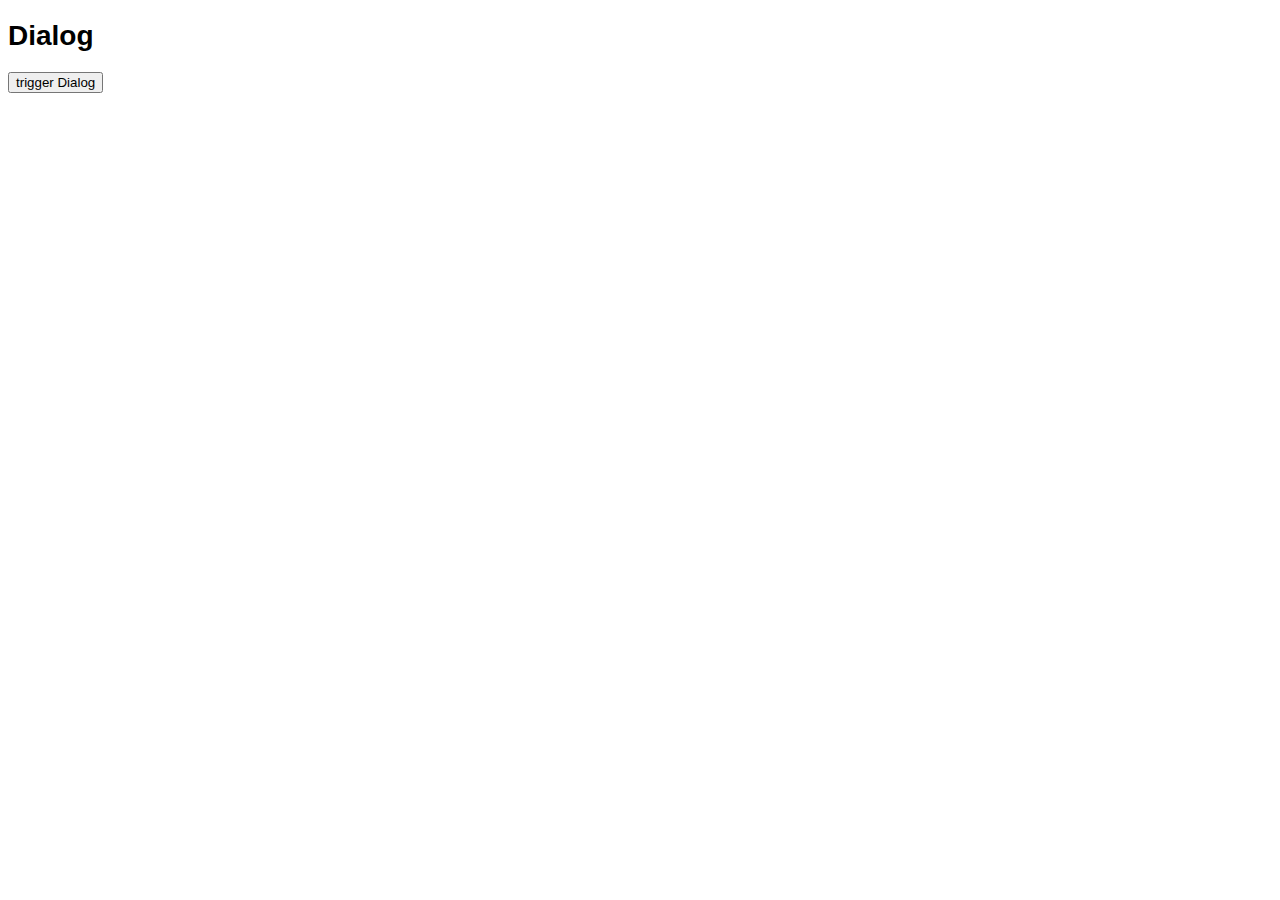
==== demo/index.html @ f48237ca "Dialog init" ====
<!DOCTYPE html PUBLIC "-//W3C//DTD XHTML 1.0 Strict//EN" "http://www.w3.org/TR/xhtml1/DTD/xhtml1-strict.dtd">
<html xmlns="http://www.w3.org/1999/xhtml" xml:lang="en" lang="en">
    <head>
        <meta http-equiv="Content-Type" content="text/html; charset=utf-8" />
        <link rel=stylesheet href="Assets/demo.css">
        <link rel=stylesheet href="Assets/main.css">
        <script type="text/javascript" src="../Source/mootools-core.js"></script>
        <script type="text/javascript" src="../Source/mootools-more.js"></script>
        <script type="text/javascript" src="../Source/dialog.js"></script>
        <script type="text/javascript" src="../Source/demo.js"></script>

        <title>Dialog Demo</title>
    </head>
    <body>
        <h1>Dialog</h1>
			
        <input id="dialogDemo" type="button" value="trigger Dialog" role="button"/>
    </body>
</html>
---- demo/Assets/demo.css ----
body {
    background-color: #FFFFFF;
    font: 14px / 1.22 helvetica, Lucida Sans, clean, sans-serif;
    *font-size:small;
    * font:x-small;
    margin:
    20;
    padding:
    20;
    text-align: left;
}

#container {
    width: 650px !important;
    margin: 60px auto 200px auto;
    text-align: left;
    padding: 25px 40px 40px 40px;
    background-color: #E8EEF7;
    border: 4px solid #264E75;
    position: relative;
    color: #112335;
}

#container h1, #container h2, #container h3 {
    color: #18324B;
}

#container td {
    text-align: left;
}

#container input.offsetmargin {
    width: 35px;
    font-size: 112%;
}

#container p.ctr, #shbtnrow {
    text-align: center;
}

#container h2.desc {
    font-size: 134%;
    color: #336600;
    font-weight: normal;
}

#shbtnrow {
    width: 400px;
    margin: -5px auto 0 auto;
}

#container .tip {
    font-weight: bold;
    cursor: pointer;
    color: purple;
}

#lotsatips {
    margin: 0 0 25px 0;
}

#lotsatips .box {
    width: 25px;
    height: 25px;
    margin: 0 3px 0 0;
    border: 1px solid #CFCFCF;
    border-radius: 5px;
    -moz-border-radius: 5px;
    -khtml-border-radius: 5px;
    -webkit-border-radius: 5px;
    float: left;
    background-color: #F4F4F4;
}

.clr {
    clear: both;
}

#democnt {
    width: 396px;
    height: 283px;
    background: transparent url(grid.png) no-repeat 50% 50%;
    padding: 0;
    margin: 0px auto 0px auto;
    position: relative;
}

#smplbox {
    width: 292px;
    height: 164px;
    position: absolute;
    top: 72px;
    left: 54px;
}

table.modals {
    margin: 0 auto 10px auto;
}

table.modals td {
    padding: 0 10px;
}

table.modals input {
    font-size: 120%;
    margin: 0;
}

#hide_popup, #show_popup {
    font-size: 120%;
    margin: 0 0 15px 0;
}

#modal_sect h3 {
    text-align: center;
}

#modal_sect p.ctr {
    margin: 0;
}

p.alert {
    color: red;
}

#shsettings td, #shsettings th {
    vertical-align: top;
    padding: 5px;
}

#container .demobox {
    margin: 10px auto;
    border: 3px solid #336600;
    background-color: #99CC66;
    width: 400px;
    padding: 15px;
    font-size: 132%;
    color: #ECFFD9;
}

pre {
    border: 1px solid #99CC66;
    background: #D6DEE9;
    font-size: 92%;
    color: #336600;
    padding: 15px;
    font-weight: normal;
}

#ftr {
    width: 350px;
    text-align: left;
    padding: 0;
    position: absolute;
    left: -4px;
    bottom: -155px;
    font-size: 92%;
    color: 444#;



	z-index: 50;
}

.ModalPop
{
    background-color: #ffffff !important;
    padding: 10px;
    border: 1px solid #aaaaaa !important;
    overflow: hidden;
    -moz-border-radius: 16px 16px 16px 16px;
    -webkit-border-radius: 16px 16px 16px 16px;
    border-radius: 16px 16px 16px 16px;
    -moz-box-shadow: 2px 2px 2px rgba(0, 0, 0, 0.2);
    -webkit-box-shadow: 2px 2px 2px rgba(0, 0, 0, 0.2);
    box-shadow: 2px 2px 2px rgba(0, 0, 0, 0.2);
}

#headingGround{
	                background-color: #efefef;
                width: 367px;
                padding: 10px 10px 3px 10px;
	    -moz-border-radius: 8px 8px 8px 8px;
    -webkit-border-radius: 8px 8px 8px 8px;
    border-radius:  8px 8px 8px 8px;
	
    -moz-box-shadow: 2px 2px 2px rgba(0, 0, 0, 0.2);
    -webkit-box-shadow: 2px 2px 2px rgba(0, 0, 0, 0.2);
    box-shadow: 2px 2px 2px rgba(0, 0, 0, 0.2);
}

.save-btn-td, .or
{
    float: left;
    padding-left: 0;
}

.cancel
{
    float: left;
    padding-left: 15px;
}

.clear
{
    clear: both;
}

.button {
 border: 1px solid #aaaaaa;
 cursor:pointer;
	padding:5px;
    -moz-border-radius: 4px 4px 4px 4px;
    -webkit-border-radius: 4px 4px 4px 4px;
    border-radius: 4px 4px 4px 4px;
    -moz-box-shadow: 2px 2px 2px rgba(0, 0, 0, 0.2);
    -webkit-box-shadow: 2px 2px 2px rgba(0, 0, 0, 0.2);
    box-shadow: 2px 2px 2px rgba(0, 0, 0, 0.2);
	
	background-image: url(../../img/verlauf.png);
	background-repeat: repeat-x ;
	
	background-position: center center;
	
    background-color: #efefef;
}

.button:hover{
	
    background-color: #ffffff;
}

.button:focus{
	outline:none;
	background-color: #ffffff;
    border: 2px dotted #cc0000;
    margin: -1px -1px -1px -1px;
}
---- demo/Assets/main.css ----
/*
	orange popup
*/
.AscMask {
	background-color: black;
}
.AscPop {
	width: 170px;
	text-align: left; 
	position: absolute;
}
.AscPop .grid {
	display: table;
	border-collapse:collapse;border-spacing:0;padding:0;
}
.AscPop .grid tbody {
	margin:0;padding:0;
}
.AscPop .grid td {
	zoom:1;
	margin:0;padding:0;
}
.AscPop .grid .nw {
	width: 4px; 
	background: transparent url(box/orange/l.gif) no-repeat 0% 0%;
}
.AscPop .grid .ne {
	width: 4px; 
	background: transparent url(box/orange/r.gif) no-repeat top right;
}
.AscPop .grid .sw {
	width: 4px; height: 4px;
	background: transparent url(box/orange/l.gif) no-repeat bottom left;
}
.AscPop .grid .se {
	width: 4px; height: 4px;
	background: transparent url(box/orange/r.gif) no-repeat bottom right;
}
.AscPop .grid .north {
	background: transparent url(box/orange/c.gif) repeat-x 0% 0%;
	padding: 8px 8px 8px 8px; 
	font-size: 82%;
	color: black;
}
.AscPop .grid .s {
	height: 4px; 
	background: transparent url(box/orange/c.gif) repeat-x 0% 100%;
}


.AscPop .AscClose { 
	width: 16px;
	height: 16px;
	position: absolute;
	top: 10px;
	right: 12px;
}
.AscPop .AscClose a {
	width: 16px;
	height: 16px;
	display: block;
	background: transparent url(box/orange/fileclose.png) no-repeat 50% 50%;
	filter:alpha(opacity=75);-moz-opacity:.75;opacity:.75;
	z-index:10001;
}
.AscPop .AscClose a:hover {
	filter:alpha(opacity=100);-moz-opacity:1;opacity:1; 
}

.AscPop .p {
	position: absolute;
	visibility: hidden;
	z-index:10002;
	background-repeat: no-repeat;
	display: block;
}
.AscPop .ae {
	height: 16px; width: 9px;
	background-image: url(box/orange/ae.gif)!important;
}
.AscPop .aw {
	height: 16px; width: 9px;
	background-image: url(box/orange/aw.gif)!important;
}
.AscPop .an {
	width: 16px; height: 9px;
	background-image: url(box/orange/an.gif)!important;
}
.AscPop .as {
	width: 16px; height: 9px;
	background-image: url(box/orange/as.gif)!important;
}

.AscPop .mi {
padding:5px;
}

/*
	for session alert modal
*/
.ModalMask {
	background-color: black;
}
.ModalPop {
	width: 387px !important;
	text-align: left; 
	filter:alpha(opacity=100);-moz-opacity:1;opacity:1; 
}
.ModalPop .grid {
	width: 100%;
	display: table;
	border-collapse:collapse;border-spacing:0;padding:0;
}
.ModalPop .grid tbody {
	margin:0;padding:0;
}
.ModalPop .grid td {
	zoom:1;
	margin:0;padding:0;
}
.ModalPop .grid .nw {
	width: 7px; 
	background: transparent no-repeat 0% 0%;
}
.ModalPop .grid .ne {
	width: 7px; 
	background: transparent no-repeat top right;
}
.ModalPop .grid .sw {
	width: 7px; height: 7px;
	background: transparent no-repeat bottom left;
}
.ModalPop .grid .se {
	width: 7px; height: 7px;
	background: transparent no-repeat bottom right;
}
.ModalPop .grid .north {
	background: transparent repeat-x 0% 0%;
	padding: 18px 8px 8px 8px; 
	font-size: 100%;
	color: black;
}
.ModalPop .grid .s {
	height: 7px; 
	background: transparent repeat-x 0% 100%;
}

.ModalPop .grid .b p { margin: 0 0 2px 0;}
.ModalPop .grid .b h4 { font-size: 92%; margin: 0 0 3px 0; text-transform: uppercase;}
.ModalPop .grid .b h5 { font-size: 92%; margin: 0 0 2px 0;}
.ModalPop .p {
	position: absolute;
	visibility: hidden;
	z-index:402;
	background-repeat: no-repeat;
}

.ModalPop .ModalClose { 
	width: 16px;
	height: 16px;
	position: absolute;
	top: 22px;
	right: 20px;
}
.ModalPop .ModalClose a {
	width: 16px;
	height: 16px;
	display: block;
	background: transparent url(box/blue/fileclose.png) no-repeat 50% 50%;
	filter:alpha(opacity=75);-moz-opacity:.75;opacity:.75;
	z-index:10001;
}
.ModalPop .ModalClose a:hover {
	filter:alpha(opacity=100);-moz-opacity:1;opacity:1; 
}
.ModalPop .mi {
	background-repeat: no-repeat;
	background-position: top left;
	padding: 0 15px 20px 75px;
	margin: 0 15px 0px 5px;
}
.ModalPop .e .mi {
}

.ModalPop .f .mi {
	background-image: url(icons/64x64/important.png);
}
.ModalPop .n .mi {
	background-image: url(icons/64x64/clock.png);
}
.ModalPop .i .mi {
	background-image: url(icons/64x64/info.png);
}
.ModalPop .enc .mi {
	background-image: url(icons/64x64/encrypted.png);
}
.ModalPop .ok .mi {
	background-image: url(icons/64x64/button_ok.png);
}
.ModalPop .msg {
	font-size: 100%;
}
.ModalPop .mi h2 {
	font-size: 120%;
	margin: 0 100px 6px 0;
}
.ModalPop .mi h3 {
	font-size: 120%;
	margin: 0 100px 6px 0;
}
.ModalPop .mid p.med {
	font-size: 122%;
	margin: 0 0 8px 0 !important;
	color: #264E75;
}
.ModalPop .mid p.sm {
	font-size: 100%;
	margin: 0 0 8px 0;
}
.ModalPop .mid p.alert {
	font-size: 92%;
	font-weight: bold;
	color: #CC0000;
	padding: 0 0 6px 0;
}
.ModalPop .cd {
	font-size: 450%;
	line-height: .5;
	font-weight: bold;
	color: #264E75;
}
.ModalPop .f .mi .msg .cd {
	color: #CC0000;
}
.ModalPop .i .mi .msg .cd {
	color: #FF9900;
}

.ModalPop table.btn-tbl td.or {
	padding: 0 4px;
	font-size: 82%;
}

.ModalPop table.btn-tbl td.cancel {
	padding: 0 4px;
	font-size: 92%;
}
.ModalPop table.btn-tbl td.cancel a, ModalPop table.btn-tbl td.cancel a:visited {
	color: #CC3300 !important;
}
.ModalPop table.btn-tbl td.cancel a:active { color: red; }
.msg_fail {color: #CC3300;}
.msg_pass {color: #009900;}


/*
	icons 16px
*/

.i16 { 
	padding-left: 20px;    
	min-height: 16px;
	background: url(icons/16x16/sprite-main.png) no-repeat 0 0;
	line-height: 1.6em;
	vertical-align: middle;
}
.conf16 { background-position: 0 -1003px;}
.star16 { background-position: 0 -324px;}
.lock16 { background-position: 0 -2524px;}
.alrt16 { background-position: 0 -1324px;}
.emlg16 { background-position: 0 -2244px;}
.ear16 { background-position: 0 -2004px;}
.eml16 { background-position: 0 -2164px;}
.emld16 { background-position: 0 -2204px;}
.srch16 { background-position: 0 -764px;}
.lbl16 { background-position: 0 -2324px;}
.ltr16 { background-position: 0 -2364px;}
.xport16 { background-position: 0 -884px;}
.plus16 { background-position: 0 -805px;}
.vcf16 { background-position: 0 -1564px;}
.fin16 { background-position: 0 -3004px;}
.pray16 { background-position: 0 -2444px;}
.prse16 { background-position: 0 -2484px;}
.key16 { background-position: 0 -2564px;}
.merg16 { background-position: 0 -1604px;}
.fam16 { background-position: 0 -1524px;}
.egr16 { background-position: 0 -1644px;}
.view16 { background-position: 0 -724px;}
.edit16 { background-position: 0 -684px;}
.del16 { background-position: 0 -604px;}
.dwnl16 { background-position: 0 -3084px;}
.save16 { background-position: 0 -924px;}
.user16 { background-position: 0 -1444px;}
.girl16 { background-position: 0 -1484px;}
.hist16 { background-position: 0 -1284px;}
.gear16 { background-position: 0 -964px;}
.ok16 { background-position: 0 -444px;}
.okoff16 { background-position: 0 -484px;}
.trsh16 { background-position: 0 -844px;}
.list16 { background-position: 0 -3124px;}
.todo16 { background-position: 0 -4px;}
.day16 { background-position: 0 -3164px;}
.wk16 { background-position: 0 -3204px;}
.mon16 { background-position: 0 -3244px;}
.grp16 { background-position: 0 -1404px;}
.cal16 { background-position: 0 -44px;}
.cncl16 { background-position: 0 -644px;}
.x16 { background-position: 0 -524px;}
.home16 { background-position: 0 -1124px;}
.reset16 { background-position: 0 -84px;}
.bbck16 { background-position: 0 -284px;}
.flg16 { background-position: 0 -2604px;}
.nflg16 { background-position: 0 -2644px;}
.img16 { background-position: 0 -2124px;}
.loc16 { background-position: 0 -1164px;}
.mob16 { background-position: 0 -1804px;}
.pgr16 { background-position: 0 -1964px;}
.oph16 { background-position: 0 -1924px;}
.fax16 { background-position: 0 -1884px;}
.note16 { background-position: 0 -2404px;}
.pdf16 { background-position: 0 -2884px;}

a.form, a.form-down {
	background:transparent no-repeat right bottom;
	cursor:hand; cursor:pointer;
	display: -moz-inline-stack; display: inline-block; 
	font-size-adjust:none;
	font-stretch:normal;
	font-style:normal;
	font-variant:normal;
	line-height:1.05em;
	overflow:visible!important;
	text-align:center;
	text-decoration:none;
	vertical-align:middle;
	padding-top:5px;
	font-size:86%; 
}
a.form span, a.form-down span {
	background:transparent none no-repeat scroll left bottom;
	display:block;
	overflow:visible !important;
	text-align:center;
	margin-right:5px;
}
a.form span span, a.form-down span span {
	background:transparent no-repeat right top;
	display:block;
	border:0;
	margin-right:-5px; *margin:-5px -5px 5px 0;
	position:relative;top:-5px; *position:static;
	overflow:visible !important;
}
a.form span span span, a.form-down span span span {
	background:transparent no-repeat left top;
	padding:0.5em 0.6em 0.1em .9em;
	position:static; white-space:nowrap; 
	overflow: visible!important; 
	margin-right:5px;
	vertical-align:bottom;
}

a.form, a.form-down {
	line-height:1em;
	vertical-align:bottom;
	color:#000 !important;
	font-size:100%;
	padding-top:7px;
	margin: 0 o 0 0;
}
a.form span, a.form-down span {
	vertical-align:bottom;
	margin-right:7px;
}
a.form span span, a.form-down span span {
	vertical-align:bottom;
	margin-right:-7px;
	top:-7px;
}
a.form span span span, a.form-down span span span {
	vertical-align:bottom;
	margin:0pt 0.5em 0pt 0pt;
	padding:0.6em 0.4em 0.1em 0.8em;
}
a.form {
	background-image:url(btn/out_se.gif);
}
a.form span {
	background-image:url(btn/out_sw.gif);
}
a.form span span {
	background-image:url(btn/out_ne.gif);
}
a.form span span span {
	background-image:url(btn/out_nw.gif);
}
a.form:hover {
	background-image:url(btn/over_se.gif);
	color:#000 !important;
}
a.form:hover span {
	background-image:url(btn/over_sw.gif);
}
a.form:hover span span {
	background-image:url(btn/over_ne.gif);
}
a.form:hover span span span {
	background-image:url(btn/over_nw.gif);
}
a.form span span span img, a.form-down span span span img { margin-right: 5px; }
a.form span span span img, a.form-sm span span span img { filter:alpha(opacity=75);-moz-opacity:.75;opacity:.75; }
a.form:hover span span span img, a.form-sm:hover span span span img { filter:alpha(opacity=100);-moz-opacity:1;opacity:1; }
a.form-down span span span img, a.form-sm-down span span span img { filter:alpha(opacity=45);-moz-opacity:.45;opacity:.45; }
a.form-down {
	background-image:url(btn/down_se.gif);
	color: #D4D4D4 !important;
}
a.form-down span {
	background-image:url(btn/down_sw.gif);
}
a.form-down span span {
	background-image:url(btn/down_ne.gif);
}	
a.form-down span span span {
	background-image:url(btn/down_nw.gif);
}
a.form .i16, a.form-down .i16 { line-height: 1.3em; }

.nopad { padding: 0 !important; margin: 0 !important;}
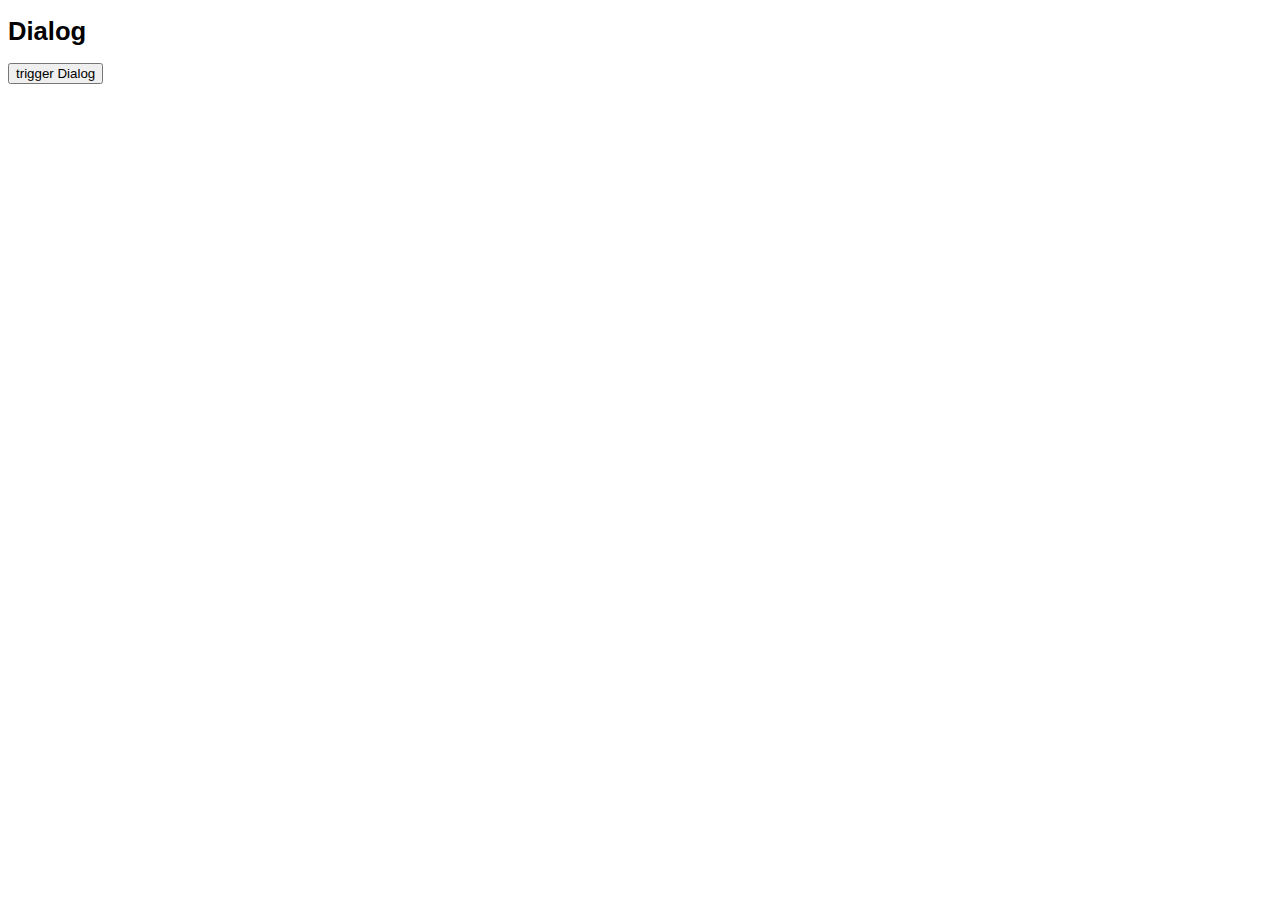
==== commit 1d5d8148: "new version" ====
--- a/demo/index.html
+++ b/demo/index.html
@@ -1,12 +1,12 @@
 <!DOCTYPE html PUBLIC "-//W3C//DTD XHTML 1.0 Strict//EN" "http://www.w3.org/TR/xhtml1/DTD/xhtml1-strict.dtd">
 <html xmlns="http://www.w3.org/1999/xhtml" xml:lang="en" lang="en">
     <head>
+        <meta http-equiv="X-UA-Compatible" content="IE=100">
         <meta http-equiv="Content-Type" content="text/html; charset=utf-8" />
-        <link rel=stylesheet href="Assets/demo.css">
-        <link rel=stylesheet href="Assets/main.css">
+        <link rel=stylesheet href="demo.css">
         <script type="text/javascript" src="../Source/mootools-core.js"></script>
         <script type="text/javascript" src="../Source/mootools-more.js"></script>
-        <script type="text/javascript" src="../Source/dialog.js"></script>
+        <script type="text/javascript" src="../Source/dialogCme.js"></script>
         <script type="text/javascript" src="../Source/demo.js"></script>
 
         <title>Dialog Demo</title>
@@ -14,6 +14,6 @@
     <body>
         <h1>Dialog</h1>
 			
-        <input id="dialogDemo" type="button" value="trigger Dialog" role="button"/>
+        <input class='button' id="dialogDemo" type="button" value="trigger Dialog" role="button"/>
     </body>
 </html>
--- a/demo/demo.css
+++ b/demo/demo.css
@@ -0,0 +1,115 @@
+body {
+    font-family: "Arial";
+    font-size: 0.8em;
+}
+
+.MooAccessDialogButton {
+    border: 1px solid #aaaaaa;
+    cursor: pointer;
+    padding: 3px;
+    margin: 5px;
+    -moz-border-radius: 4px 4px 4px 4px;
+    -webkit-border-radius: 4px 4px 4px 4px;
+    border-radius: 4px 4px 4px 4px;
+    -moz-box-shadow: 2px 2px 2px rgba(0, 0, 0, 0.2);
+    -webkit-box-shadow: 2px 2px 2px rgba(0, 0, 0, 0.2);
+    box-shadow: 2px 2px 2px rgba(0, 0, 0, 0.2);
+    background-image: url(../../img/verlauf.png);
+    background-repeat: repeat-x;
+    background-position: center center;
+    background-color: #efefef;
+}
+
+.MooAccessDialogButton:hover {
+    background-color: #ffffff;
+}
+
+.MooAccessDialogButton:focus {
+    outline: none;
+    background-color: #ffffff;
+    border: 2px dotted #cc0000;
+	margin: 0px 5px 0px 5px;
+}
+
+.MooAccessDialogButton:focus::-moz-focus-inner {
+    border: 0;
+}
+
+.MooAccessDialogButton.close {
+	padding:0px;
+    position: absolute;
+    right: 5px;
+    top: 21px;
+    margin: 0px;
+    margin-top: -2px;
+    font-weight: bold;
+}
+
+.MooAccessDialogButton.close:focus {
+    position: absolute;
+    right: 5px;
+    margin: -2px;
+    margin-top: -2px;
+	margin-right:0px;
+    font-weight: bold;
+}
+
+hr.MooAccessDialog {
+    border: 0px solid #aaaaaa;
+    background-color: #aaaaaa;
+    height: 1px;
+}
+
+.MooAccessDialogMask {
+    position: fixed;
+    top: 0px;
+    left: 0px;
+    width: 100%;
+    height: 100%;
+    background-color: #000000;
+}
+
+.MooAccessDialogHeader {
+    margin-top: 15px;
+    background-color: #efefef;
+    padding: 5px;
+    border-top: 1px solid #aaaaaa;
+    border-bottom: 1px solid #aaaaaa;
+}
+
+.MooAccessDialogTitle {
+    font-weight: bold;
+    margin-right: 40px;
+}
+
+.MooAccessDialogContent {
+    padding: 10px;
+}
+
+.MooAccessDialogButtons {
+    text-align: right;
+    margin-bottom: 5px;
+    margin-right: 5px;
+}
+
+.MooAccessDialogDialog {
+    overflow: hidden;
+    background-color: #ffffff;
+    position: absolute;
+    top: 50%;
+    left: 50%;
+    width: 300px;
+    -moz-border-radius: 8px 8px 8px 8px;
+    -webkit-border-radius: 8px 8px 8px 8px;
+    border-radius: 8px 8px 8px 8px;
+    -moz-box-shadow: 2px 2px 2px rgba(0, 0, 0, 0.2);
+    -webkit-box-shadow: 2px 2px 2px rgba(0, 0, 0, 0.2);
+    box-shadow: 2px 2px 2px rgba(0, 0, 0, 0.2);
+}
+
+.MooAccessDialogContainer {
+    width: 100%;
+    height: 100%:opacity: 0;
+    display: none;
+}
+
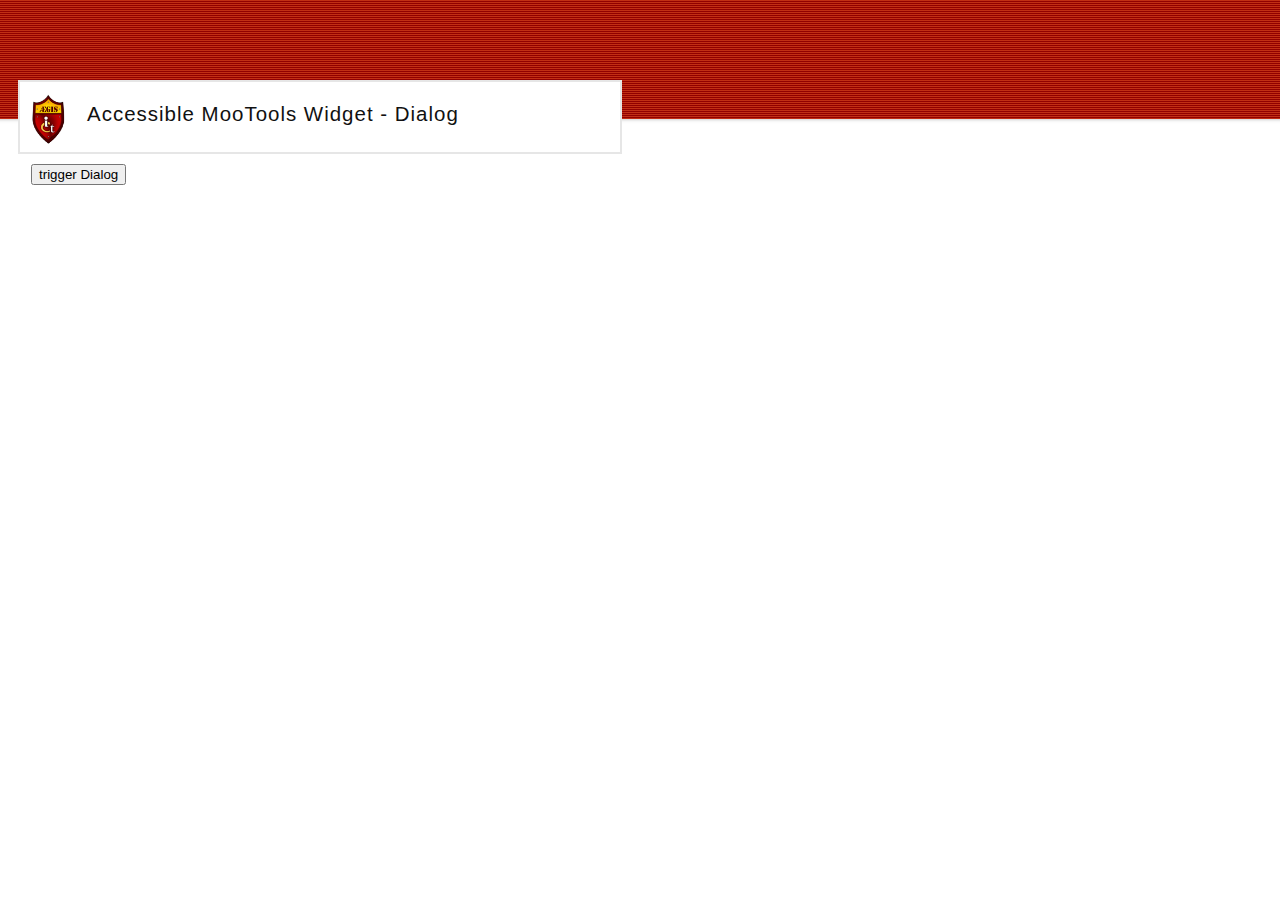
==== commit 9ec7e2da: "new structure" ====
--- a/demo/index.html
+++ b/demo/index.html
@@ -1,19 +1,23 @@
-<!DOCTYPE html PUBLIC "-//W3C//DTD XHTML 1.0 Strict//EN" "http://www.w3.org/TR/xhtml1/DTD/xhtml1-strict.dtd">
+<!DOCTYPE html PUBLIC "-//W3C//DTD XHTML 1.0 Strict//EN" "http://www.w3.org/TR/xhtml1/DTD/xhtml1-transitional.dtd">
 <html xmlns="http://www.w3.org/1999/xhtml" xml:lang="en" lang="en">
-    <head>
-        <meta http-equiv="X-UA-Compatible" content="IE=100">
-        <meta http-equiv="Content-Type" content="text/html; charset=utf-8" />
-        <link rel=stylesheet href="demo.css">
-        <script type="text/javascript" src="../Source/mootools-core.js"></script>
-        <script type="text/javascript" src="../Source/mootools-more.js"></script>
-        <script type="text/javascript" src="../Source/dialogCme.js"></script>
-        <script type="text/javascript" src="../Source/demo.js"></script>
-
-        <title>Dialog Demo</title>
-    </head>
-    <body>
-        <h1>Dialog</h1>
-			
-        <input class='button' id="dialogDemo" type="button" value="trigger Dialog" role="button"/>
-    </body>
+	<head>
+		<meta http-equiv="X-UA-Compatible" content="IE=100">
+		<title>Accessible Widgets for MooTools</title>
+		<!-- Embedded Mootools Core und More -->
+		<script src="../Source/mootools-core.js" type="text/javascript"></script>
+		<script src="../Source/mootools-more.js" type="text/javascript"></script>
+		<!-- General CSS File -->
+		<link href="demo.css" type="text/css" rel="stylesheet" />
+		<!-- Source: -->
+		<script type="text/javascript" src="../Source/dialog.js"></script>
+		<script type="text/javascript" src="../Source/demo.js"></script>
+	</head>
+	<body>
+		<div class="sa_demo_headerScreen">
+			<span><a href="http://www.aegis-project.eu/" title="AEGIS"><img src="img/aegis_logo.png" alt="AEGIS" border="0" style="float: left" width="37px;"/></a> <h2>&nbsp;&nbsp;&nbsp;Accessible MooTools Widget - Dialog</h2></span>
+		</div>
+		<div class="sa_demo_contentScreen">
+			<input class='button' id="dialogDemo" type="button" value="trigger Dialog" role="button"/>
+		</div>
+	</body>
 </html>
--- a/demo/demo.css
+++ b/demo/demo.css
@@ -1,7 +1,80 @@
+/* common settings 314 */
+
 body {
-    font-family: "Arial";
-    font-size: 0.8em;
+	font-family: "Arial";
+	font-size: 0.8em;
+	margin-top: 0px;
+	margin-bottom: 30px;
+	background-image: url(img/background.gif);
+	background-repeat: repeat-x;
+	padding: 10px;
 }
+hr {
+	border: 0px solid #aaaaaa;
+	background-color: #aaaaaa;
+	height: 1px;
+}
+a:link {
+	color: #cc0000;
+	text-decoration: none;
+}
+a:visited {
+	color: #cc0000;
+	text-decoration: none;
+}
+a:focus {
+	color: #cc0000;
+	text-decoration: none;
+}
+a:hover {
+	color: #cc0000;
+	text-decoration: underline;
+}
+a:active {
+	color: #cc0000;
+	text-decoration: none;
+}
+h1 {
+	color: #111111;
+	font-size: 2em;
+	font-weight: normal;
+	letter-spacing: 1px;
+	margin: 10px 0;
+	padding: 0;
+}
+h2 {
+	color: #111111;
+	font-size: 1.6em;
+	font-weight: normal;
+	letter-spacing: 1px;
+	margin: 10px 0;
+	padding: 0;
+}
+h3 {
+	color: #333333;
+}
+.youtube {
+	border: 1px solid #aaaaaa;
+	-moz-box-shadow: 2px 2px 2px rgba(0, 0, 0, 0.2);
+	-webkit-box-shadow: 2px 2px 2px rgba(0, 0, 0, 0.2);
+	box-shadow: 2px 2px 2px rgba(0, 0, 0, 0.2);
+}
+div.sa_demo_contentScreen {
+	background-color: #ffffff;
+	margin: 0 5px 1em 0;
+	padding: 0px 8px 8px 8px;
+	margin: 10px 40px 40px 5px;
+	width: 580px;
+}
+div.sa_demo_headerScreen {
+	border: #e6e6e6 2px double;
+	background-color: #ffffff;
+	padding: 10px 10px 0px 10px;
+	height: 60px;
+	margin: 70px 0 0px 0;
+	width: 580px;
+}
+/* end common settings 314 */
 
 .MooAccessDialogButton {
     border: 1px solid #aaaaaa;
@@ -14,7 +87,7 @@
     -moz-box-shadow: 2px 2px 2px rgba(0, 0, 0, 0.2);
     -webkit-box-shadow: 2px 2px 2px rgba(0, 0, 0, 0.2);
     box-shadow: 2px 2px 2px rgba(0, 0, 0, 0.2);
-    background-image: url(../../img/verlauf.png);
+    background-image: url(img/verlauf.png);
     background-repeat: repeat-x;
     background-position: center center;
     background-color: #efefef;
@@ -28,30 +101,26 @@
     outline: none;
     background-color: #ffffff;
     border: 2px dotted #cc0000;
-	margin: 0px 5px 0px 5px;
+    margin: 4px;
 }
 
-.MooAccessDialogButton:focus::-moz-focus-inner {
-    border: 0;
-}
-
+/*
+ .MooAccessDialogButton:focus::-moz-focus-inner {
+ border: 0;
+ }
+ */
 .MooAccessDialogButton.close {
-	padding:0px;
+    padding: 0px;
     position: absolute;
     right: 5px;
-    top: 21px;
-    margin: 0px;
-    margin-top: -2px;
+    top: 20px;
     font-weight: bold;
 }
 
 .MooAccessDialogButton.close:focus {
-    position: absolute;
-    right: 5px;
-    margin: -2px;
-    margin-top: -2px;
-	margin-right:0px;
-    font-weight: bold;
+    outline: none;
+    background-color: #ffffff;
+    border: 2px dotted #cc0000;
 }
 
 hr.MooAccessDialog {
@@ -72,7 +141,7 @@
 .MooAccessDialogHeader {
     margin-top: 15px;
     background-color: #efefef;
-    padding: 5px;
+    padding: 10px;
     border-top: 1px solid #aaaaaa;
     border-bottom: 1px solid #aaaaaa;
 }
@@ -99,6 +168,7 @@
     top: 50%;
     left: 50%;
     width: 300px;
+    border: 2px solid #666666;
     -moz-border-radius: 8px 8px 8px 8px;
     -webkit-border-radius: 8px 8px 8px 8px;
     border-radius: 8px 8px 8px 8px;
